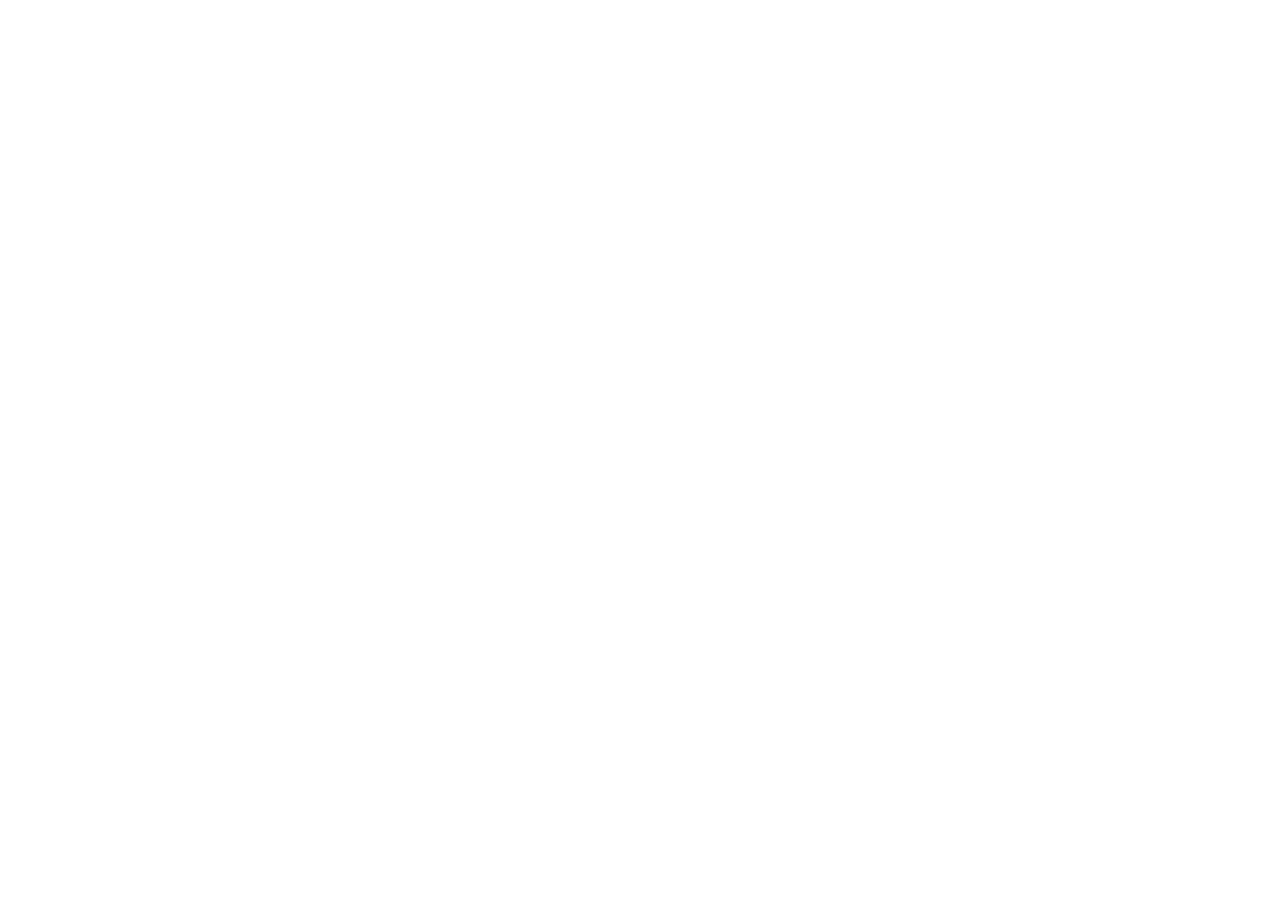
==== index.html @ 581deb0b "first page done - destination site in progress" ====
<!DOCTYPE html>
<html lang="en">
<head>
    <meta charset="UTF-8">
    <meta name="viewport" content="width=device-width, initial-scale=1.0">
    <script src="script.js" defer></script>
    <link rel="stylesheet" href="style.css">
    <title>Document</title>
</head>
<body>
        <div id="root"></div>
</body>
</html>
---- style.css ----
*{
    margin: 0;
    padding: 0;
    box-sizing: border-box;
}

img {
    width: 100%;
    height: 100%;
}

#root{
    display: grid;
    grid-template-columns: 
    [fullw-start]1.5rem 
    [content-start] 1fr[content-end] 
    1.5rem[fullw-end];
}

@media screen and (width >= 74rem){
    #root{
        grid-template-columns: 
        [fullw-start]1fr 
        [content-start] repeat(4, 18.5rem) [content-end] 
         1fr[fullw-end];
    }
}

 header, main, footer{
    grid-column: fullw;
    display: grid;
    grid-template-columns: subgrid;
}

header > *,
main > *,
footer > *{
    grid-column: content;
    display: grid;
    grid-template-columns: subgrid;
}

a{
    text-decoration: none;
    color: black;
}

.full-width{
    display: grid;
    grid-template-columns: subgrid;
    grid-column: fullw;
}

.columns{
    grid-column: content;
    display: grid;
    grid-template-columns: subgrid;
    gap: 1.5rem;
}

.no-columns{
    grid-column: content;
    display: block;
}

.half{
    grid-column: span 2;
}

.section{
    padding-block: 4rem;
} 

/*------- cards ------*/
.card{
    width: 15rem;
    height: 20rem;
    background-color: #CEF9FF;
    margin: 2rem;
}

.card__img{
    width: 15rem;
    height: 15rem;
}

.card__nav{
    margin-inline: 1rem;
    display: flex;
    justify-content: space-between;
    margin-top: 1.5rem;
}

.card__nav--icon{
    width: 1rem;
    height: 1rem;
}
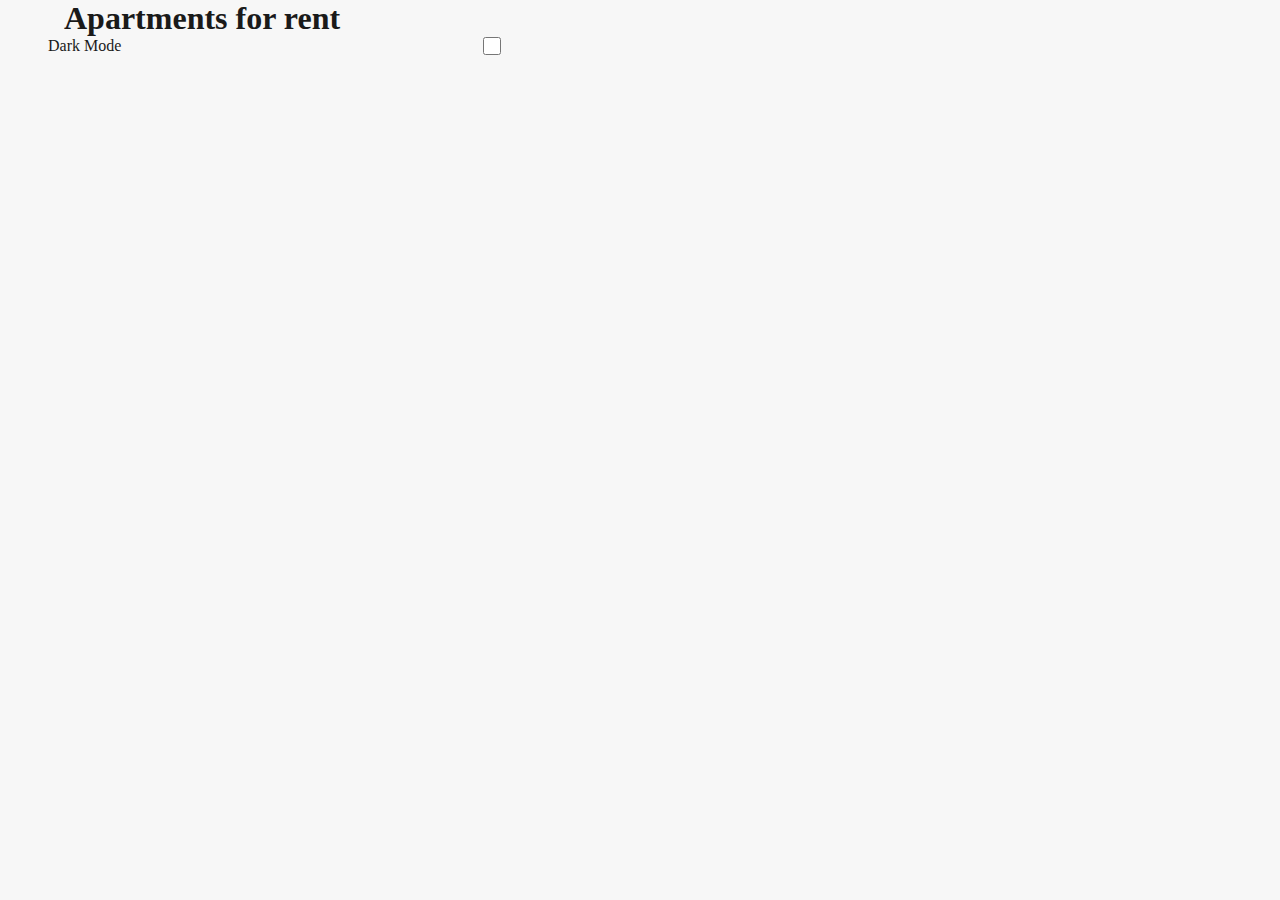
==== commit 2885b2a3: "darkmode" ====
--- a/index.html
+++ b/index.html
@@ -3,8 +3,15 @@
 <head>
     <meta charset="UTF-8">
     <meta name="viewport" content="width=device-width, initial-scale=1.0">
+    <script src="localstorage.js" defer></script>
     <script src="script.js" defer></script>
+    <script src="darkmode.js" defer></script>
     <link rel="stylesheet" href="style.css">
+    <link rel="stylesheet" 
+    href="https://cdnjs.cloudflare.com/ajax/libs/font-awesome/6.7.0/css/all.min.css" 
+    integrity="sha512-9xKTRVabjVeZmc+GUW8GgSmcREDunMM+Dt/GrzchfN8tkwHizc5RP4Ok/MXFFy5rIjJjzhndFScTceq5e6GvVQ==" 
+    crossorigin="anonymous" 
+    referrerpolicy="no-referrer" />
     <title>Document</title>
 </head>
 <body>
--- a/style.css
+++ b/style.css
@@ -4,9 +4,31 @@
     box-sizing: border-box;
 }
 
+:root{
+    color-scheme: light dark;   
+    --dark-color: hsl(0 0% 10%);
+    --light-color: hsl(0 0% 97%);
+}
+
+[data-dark ="true"] {
+    color-scheme: dark;
+}
+[data-dark ="false"] {
+    color-scheme: light;
+}
+
+html, input, textarea{
+    color: light-dark(var(--dark-color), var(--light-color));
+    background-color: light-dark(var(--light-color), var(--dark-color));
+}
+
 img {
     width: 100%;
     height: 100%;
+}
+
+li{
+    list-style: none;
 }
 
 #root{
@@ -15,6 +37,18 @@
     [fullw-start]1.5rem 
     [content-start] 1fr[content-end] 
     1.5rem[fullw-end];
+    max-width: 100%;  /* Prevent the grid from overflowing horizontally */
+    overflow-x: hidden;
+}
+
+@media screen and (width >= 37.5rem){
+    #root{
+        grid-template-columns: 
+        [fullw-start]1fr 
+        [content-start] repeat(2, 18.5rem) [content-end] 
+         1fr[fullw-end];
+    }
+    
 }
 
 @media screen and (width >= 74rem){
@@ -65,27 +99,67 @@
 
 .half{
     grid-column: span 2;
+    /* margin-inline-end: 2rem; */
 }
 
 .section{
     padding-block: 4rem;
 } 
 
+.margin-top{
+    margin-top: 2rem;
+}
+
+/*-------header-landingpage------*/
+.header__headline{
+    margin-left: 1rem;
+}
+/*-------header-destination------*/
+.header{
+    height: 5rem;
+    width: 100%;
+    /* background-color: #CEF9FF; */
+    display: block;
+    margin-top: 1.5rem;
+}
+
+.header__nav{
+    display: flex;
+    align-items: center;
+    gap: 2rem;
+    justify-content: space-evenly;
+    margin-inline: 1rem;
+}
+
+.header__nav--list{
+    display: flex;
+    gap: 2.5rem;
+}
+
 /*------- cards ------*/
 .card{
-    width: 15rem;
-    height: 20rem;
+    width: 18rem;
+    height: 22rem;
     background-color: #CEF9FF;
-    margin: 2rem;
+    margin: 1rem;
+    border-radius: 1rem;
 }
 
 .card__img{
-    width: 15rem;
-    height: 15rem;
+    width: 18rem;
+    height: 18rem;
+    border-top-left-radius: 1rem;
+    border-top-right-radius: 1rem;
+    overflow: hidden;
+    /* padding: 1rem; */
+}
+
+.card:hover{
+    transform: scale(1.1);
 }
 
 .card__nav{
-    margin-inline: 1rem;
+    margin-inline: 2rem;
     display: flex;
     justify-content: space-between;
     margin-top: 1.5rem;
@@ -94,4 +168,48 @@
 .card__nav--icon{
     width: 1rem;
     height: 1rem;
+}
+
+/*-------text-center---------*/
+.text-center{
+    text-align: center;
+}
+
+/*-------info site ---------*/
+.info__site{
+    margin: 1rem;
+}
+
+.info__site--img{
+    width: 100%;
+    height: 52rem;
+    margin-block: 1rem;
+}
+
+.info__site--favorite{
+   display: flex;
+   gap: 0.25rem;
+   align-items: center;
+}
+
+.info__site--icon{
+    width: 2rem;
+    height: 2rem;
+    margin-right: 0.5rem ;
+}
+
+.info__site--text{
+    font-size: large;
+
+}
+
+/*-------liked destinations---------*/
+
+.card__nav--icon.liked {
+    filter: brightness(0) saturate(100%) invert(35%) sepia(95%) saturate(650%) hue-rotate(-50deg);
+}
+
+.card__nav--icon {
+    cursor: pointer;
+    transition: filter 0.3s;
 }